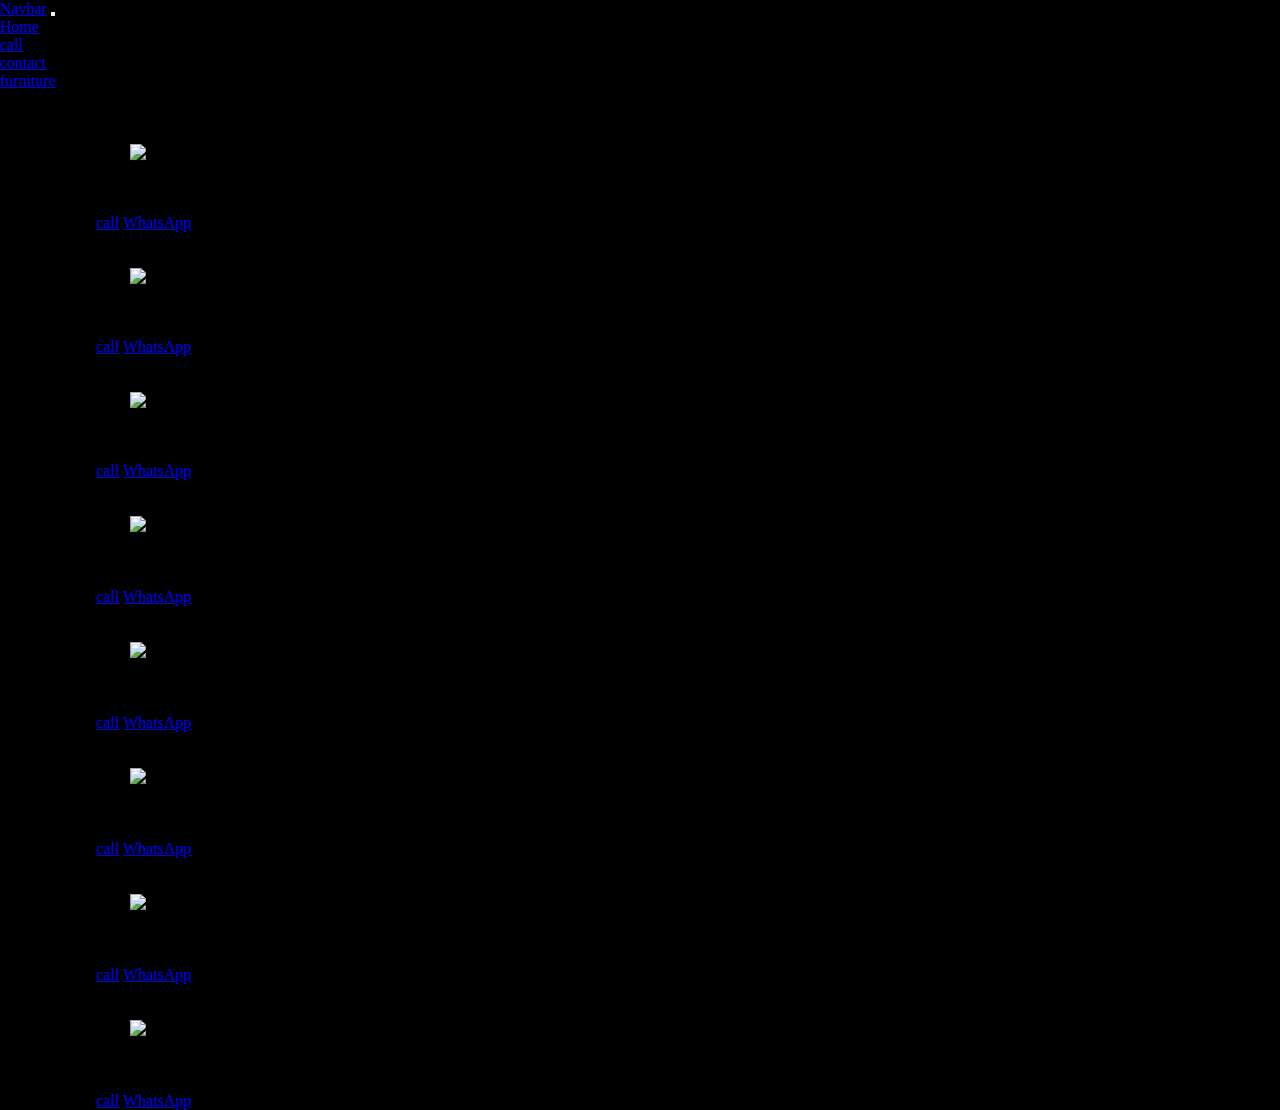
==== furniture.html @ dfdb8ff1 "Add files via upload" ====
<!DOCTYPE html>
<html>

<head>
    <meta charset="UTF-8">
    <meta name="viewport" content="width=device-width, initial-scale=1">
    
    <link href="https://cdn.jsdelivr.net/npm/bootstrap@5.1.1/dist/css/bootstrap.min.css" rel="stylesheet" integrity="sha384-F3w7mX95PdgyTmZZMECAngseQB83DfGTowi0iMjiWaeVhAn4FJkqJByhZMI3AhiU" crossorigin="anonymous">
    <link rel="stylesheet" href="style.css">
    
    <title></title>
</head>

<body>
  
  
  <nav class="navbar navbar-expand-lg navbar-dark bg-dark">
  <div class="container-fluid">
    <a class="navbar-brand" href="#">Navbar</a>
    <button class="navbar-toggler" type="button" data-bs-toggle="collapse" data-bs-target="#navbarNav" aria-controls="navbarNav" aria-expanded="false" aria-label="Toggle navigation">
      <span class="navbar-toggler-icon"></span>
    </button>
    <div class="collapse navbar-collapse" id="navbarNav">
      <ul class="navbar-nav">
        <li class="nav-item">
          <a class="nav-link active" aria-current="page" href="index.html">Home</a>
        </li>
        <li class="nav-item">
          <a class="nav-link" href="tel:9921838422">call</a>
        </li>
        <li class="nav-item">
          <a class="nav-link" href="contact.html">contact</a>
        </li>
         <li class="nav-item">
           <a class="nav-link" href="furniture.html">furniture</a>
         </li>
        
      </ul>
    </div>
  </div>
</nav>
  <br><br>
  
  <div id="f">
    <br>
     <div class="card" style="width: 18rem;" id="post">
       <img src="img/f6.jpg" class="card-img-top" alt="...">
       <div class="card-body">
         <h5 class="card-title">trolley bed</h5>
         <p class="card-text">  
particle board furniture in Pune
place order call this number for wholesale rate
</p>
         <a href="tel:9921838422" class="btn btn-primary">call</a>
         
          <a href="https://wa.me/9921838422" class="btn btn-success">WhatsApp</a>
      
       </div>
     </div>
     
     
      <br><br>
     <div class="card" style="width: 18rem;" id="post">
       <img src="img/f7.jpg" class="card-img-top" alt="...">
       <div class="card-body">
         <h5 class="card-title">LCD bas</h5>
         <p class="card-text">  
particle board furniture in Pune
place order call this number for wholesale rate
</p>
         <a href="tel:9921838422" class="btn btn-primary">call</a>
         
          <a href="https://wa.me/9921838422" class="btn btn-success">WhatsApp</a>
      
       </div>
     </div>
     
     <br><br>
     <div class="card" style="width: 18rem;" id="post">
       <img src="img/f8.jpg" class="card-img-top" alt="...">
       <div class="card-body">
         <h5 class="card-title">sliding door wardrobe</h5>
         <p class="card-text">  
particle board furniture in Pune
place order call this number for wholesale rate
</p>
         <a href="tel:9921838422" class="btn btn-primary">call</a>
         
          <a href="https://wa.me/9921838422" class="btn btn-success">WhatsApp</a>
      
       </div>
     </div>
    
    <br><br>
     <div class="card" style="width: 18rem;" id="post">
       <img src="img/f9.jpg" class="card-img-top" alt="...">
       <div class="card-body">
         corner rack</h5>
         <p class="card-text">  
particle board furniture in Pune
place order call this number for wholesale rate
</p>
         <a href="tel:9921838422" class="btn btn-primary">call</a>
         
          <a href="https://wa.me/9921838422" class="btn btn-success">WhatsApp</a>
      
       </div>
     </div>
    
    <br><br>
     <div class="card" style="width: 18rem;" id="post">
       <img src="img/f10.jpg" class="card-img-top" alt="...">
       <div class="card-body">
         two door design wardrobe</h5>
         <p class="card-text">  
particle board furniture in Pune
place order call this number for wholesale rate
</p>
         <a href="tel:9921838422" class="btn btn-primary">call</a>
         
          <a href="https://wa.me/9921838422" class="btn btn-success">WhatsApp</a>
      
       </div>
     </div>
     
     <br><br>
     <div class="card" style="width: 18rem;" id="post">
       <img src="img/f11.jpg" class="card-img-top" alt="...">
       <div class="card-body">
         3 door shoe rack</h5>
         <p class="card-text">  
particle board furniture in Pune
place order call this number for wholesale rate
</p>
         <a href="tel:9921838422" class="btn btn-primary">call</a>
         
          <a href="https://wa.me/9921838422" class="btn btn-success">WhatsApp</a>
      
       </div>
     </div>
    
    
  
  
   <br><br>
     <div class="card" style="width: 18rem;" id="post">
       <img src="img/f12.jpg" class="card-img-top" alt="...">
       <div class="card-body">
         5 door design wardrobe</h5>
         <p class="card-text">  
particle board furniture in Pune
place order call this number for wholesale rate
</p>
         <a href="tel:9921838422" class="btn btn-primary">call</a>
         
          <a href="https://wa.me/9921838422" class="btn btn-success">WhatsApp</a>
      
       </div>
     </div>
     
      <br><br>
     <div class="card" style="width: 18rem;" id="post">
       <img src="img/f13.jpg" class="card-img-top" alt="...">
       <div class="card-body">
         5 door design wardrobe</h5>
         <p class="card-text">  
particle board furniture in Pune
place order call this number for wholesale rate
</p>
         <a href="tel:9921838422" class="btn btn-primary">call</a>
         
          <a href="https://wa.me/9921838422" class="btn btn-success">WhatsApp</a>
      
       </div>
     </div>
     
    
    <!--div-->
  </div>


<!-- Project -->
<script src="https://cdn.jsdelivr.net/npm/bootstrap@5.1.1/dist/js/bootstrap.bundle.min.js" integrity="sha384-/bQdsTh/da6pkI1MST/rWKFNjaCP5gBSY4sEBT38Q/9RBh9AH40zEOg7Hlq2THRZ" crossorigin="anonymous"></script>
<script src="https://cdn.jsdelivr.net/npm/@popperjs/core@2.9.3/dist/umd/popper.min.js" integrity="sha384-W8fXfP3gkOKtndU4JGtKDvXbO53Wy8SZCQHczT5FMiiqmQfUpWbYdTil/SxwZgAN" crossorigin="anonymous"></script>
<script src="https://cdn.jsdelivr.net/npm/bootstrap@5.1.1/dist/js/bootstrap.min.js" integrity="sha384-skAcpIdS7UcVUC05LJ9Dxay8AXcDYfBJqt1CJ85S/CFujBsIzCIv+l9liuYLaMQ/" crossorigin="anonymous"></script>
</body>


</html>
---- style.css ----
*{
  margin: 0;
  padding: 0;
  box-sizing: border-box;
}

body{
  
  background-color: black;
  
}
#img{
  
  
}

#post {
  border-radius: 10px;
  padding: center ;
}

#see{
  text-align: center;
}

#f{
text-align: center;
  
}
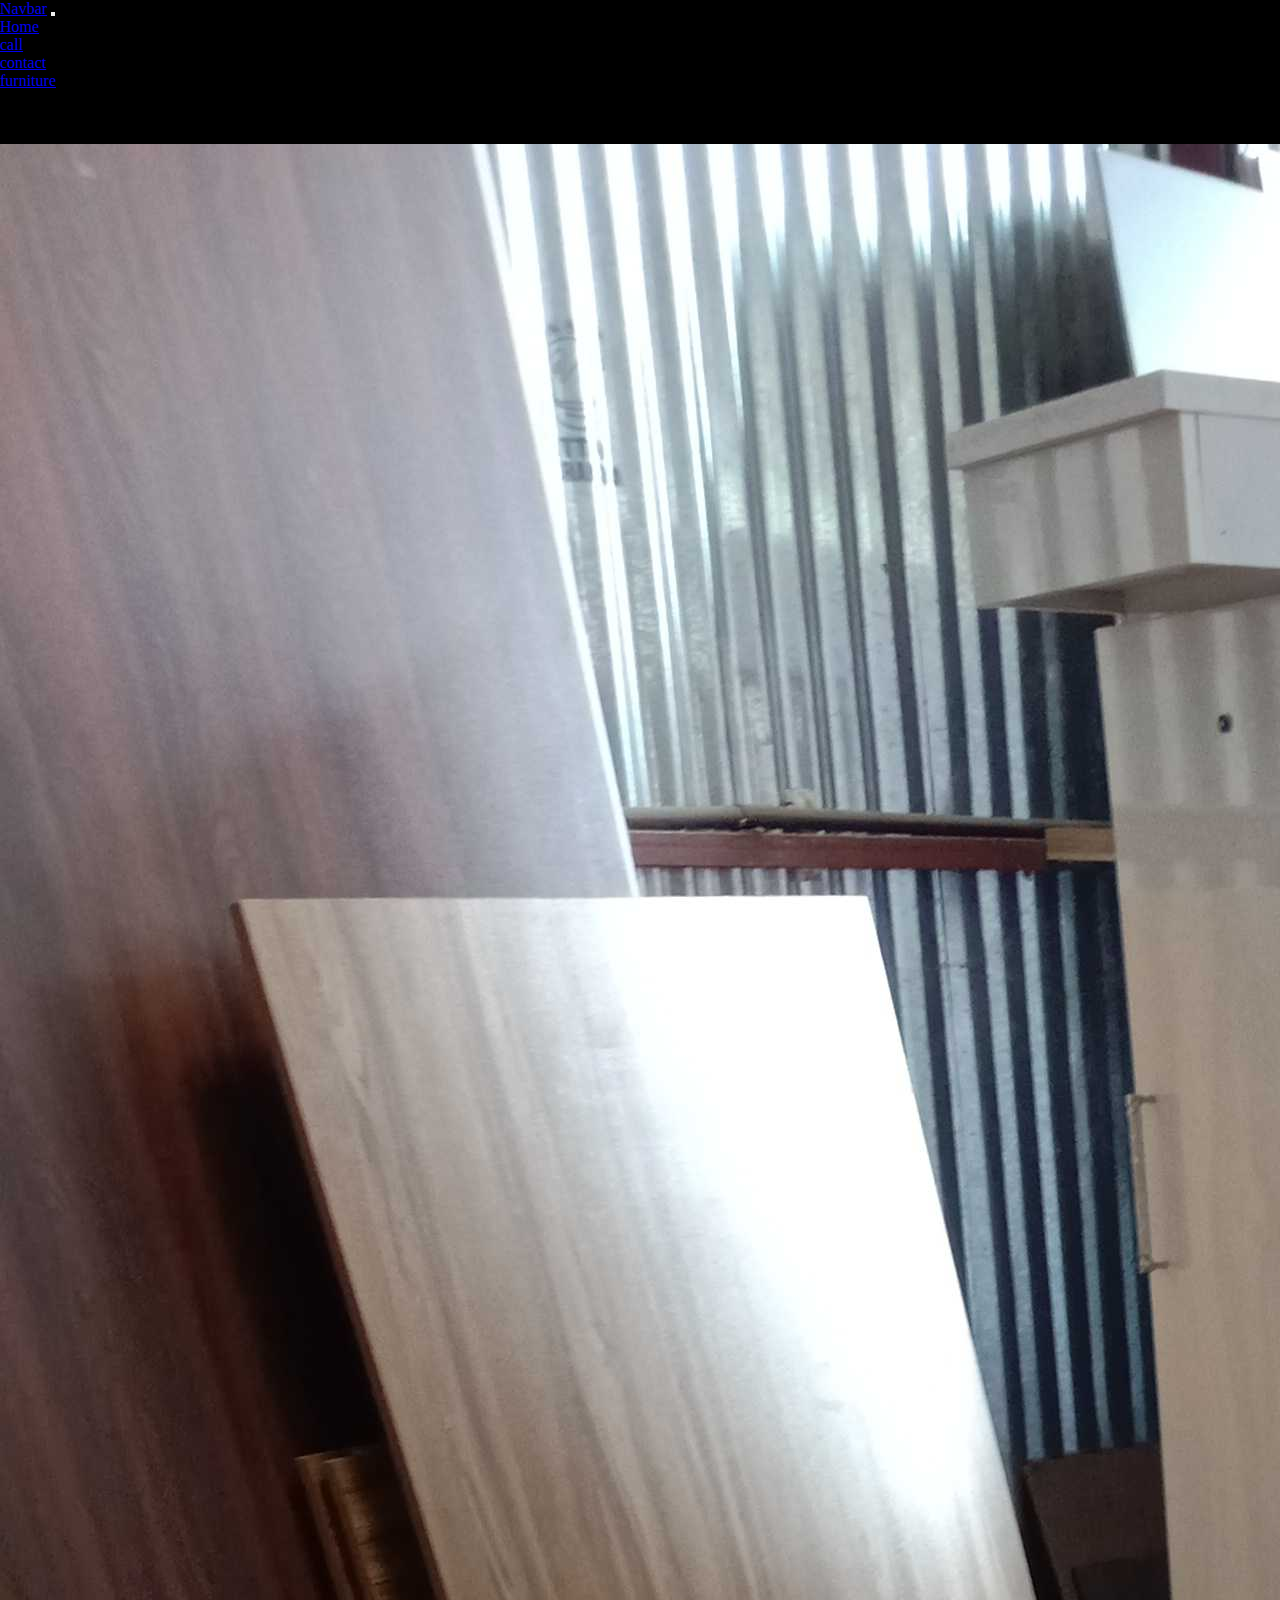
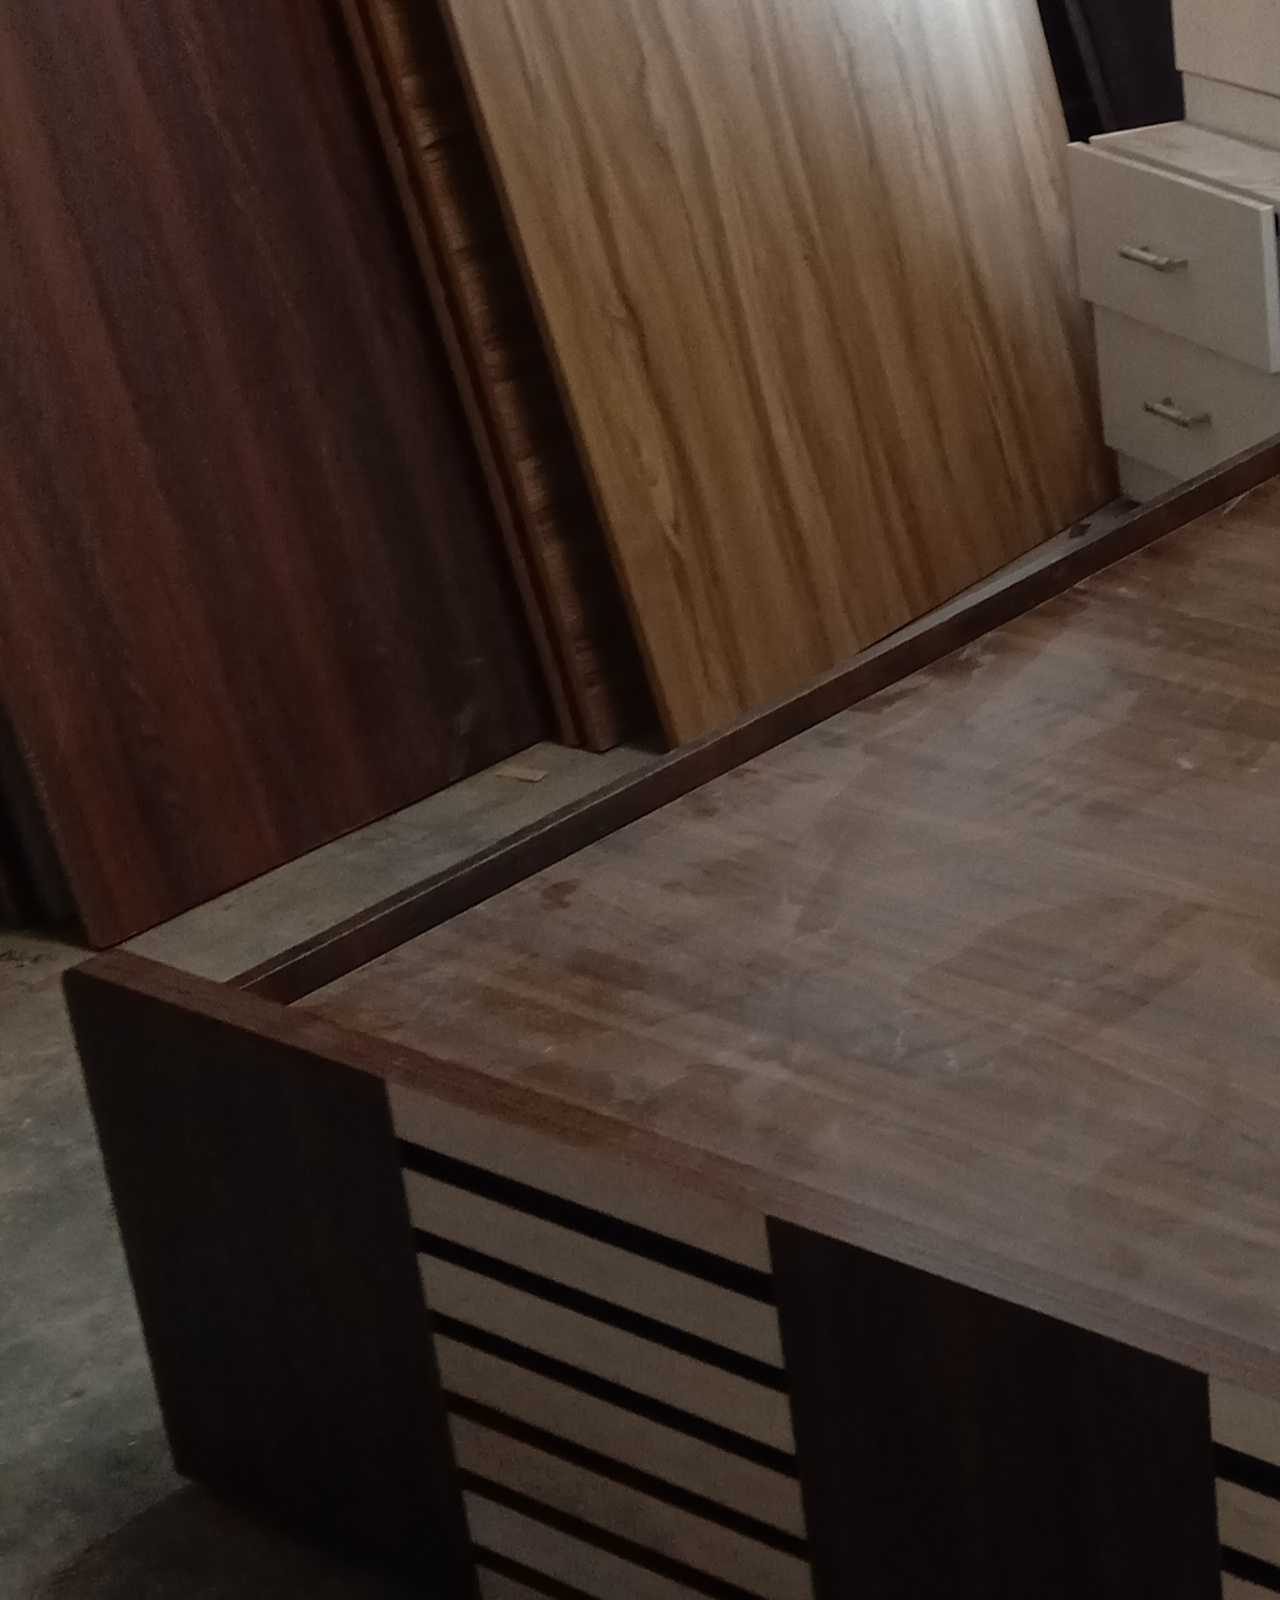
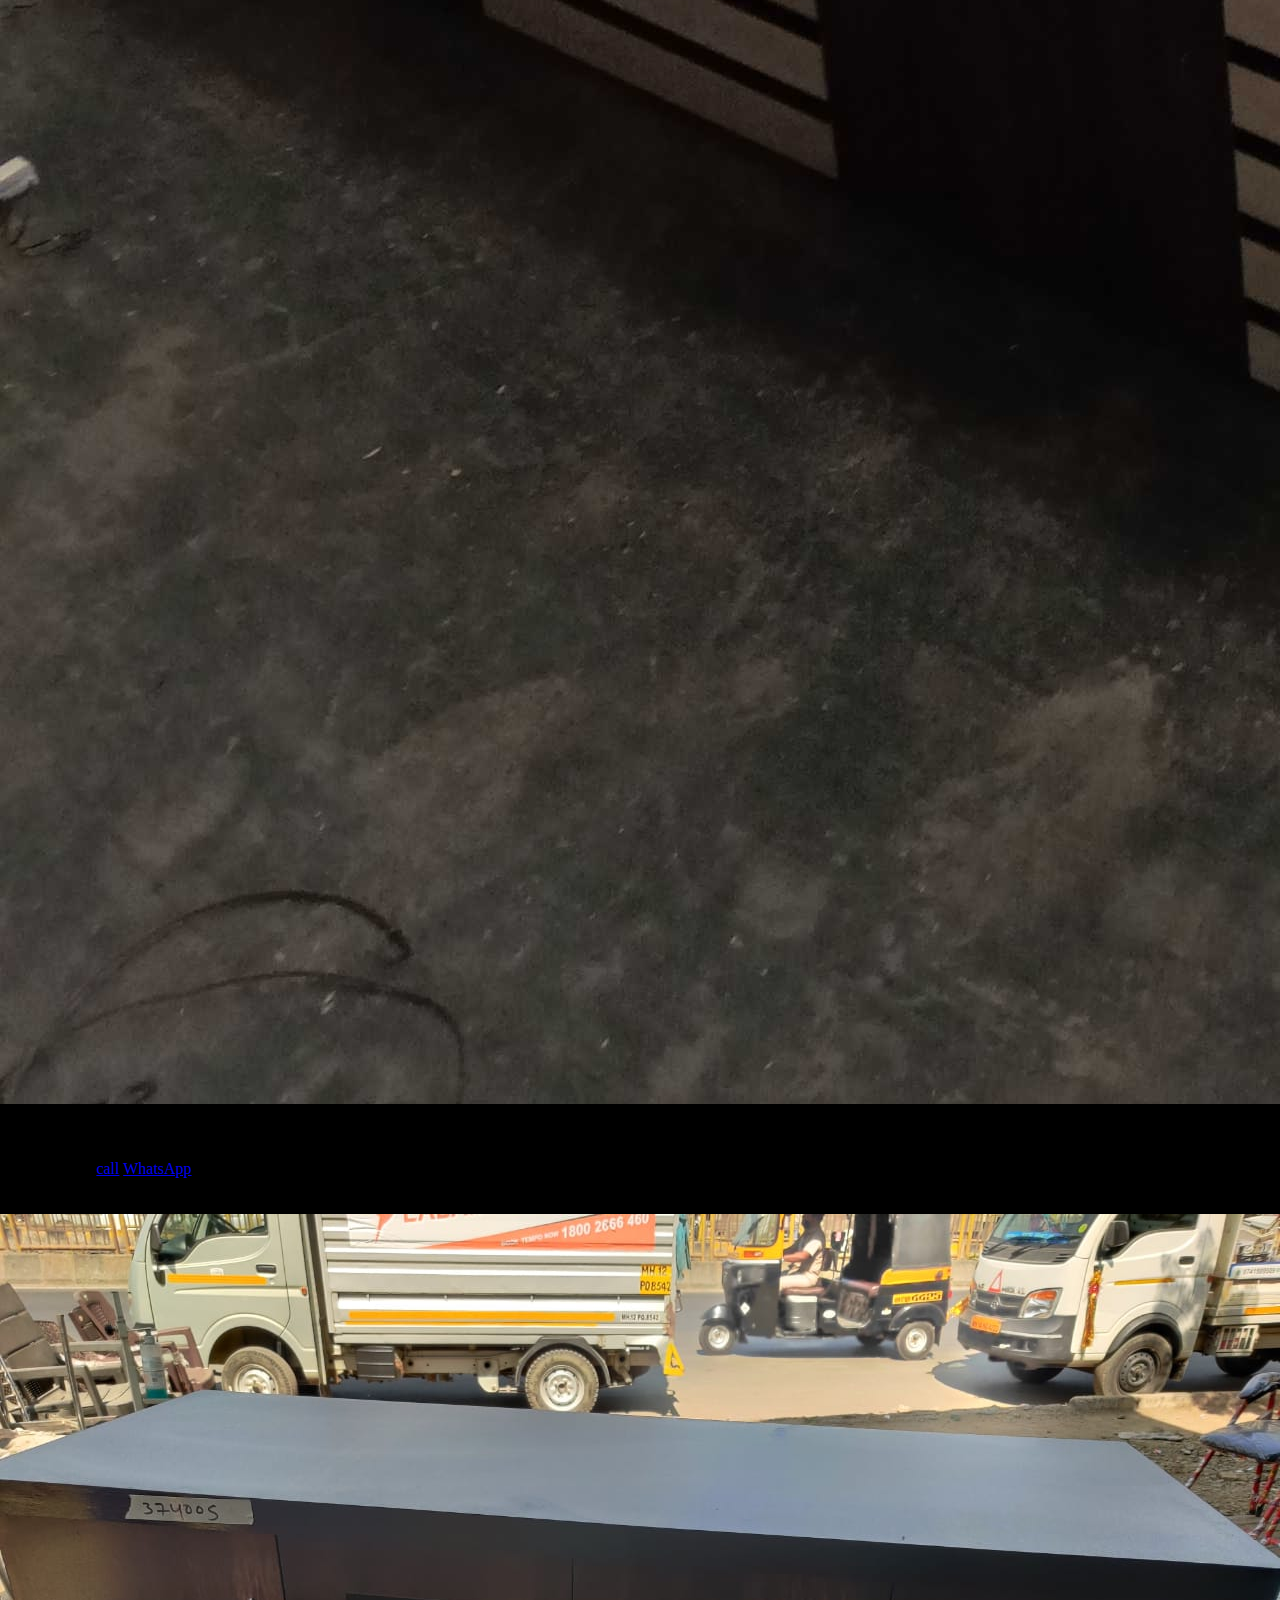
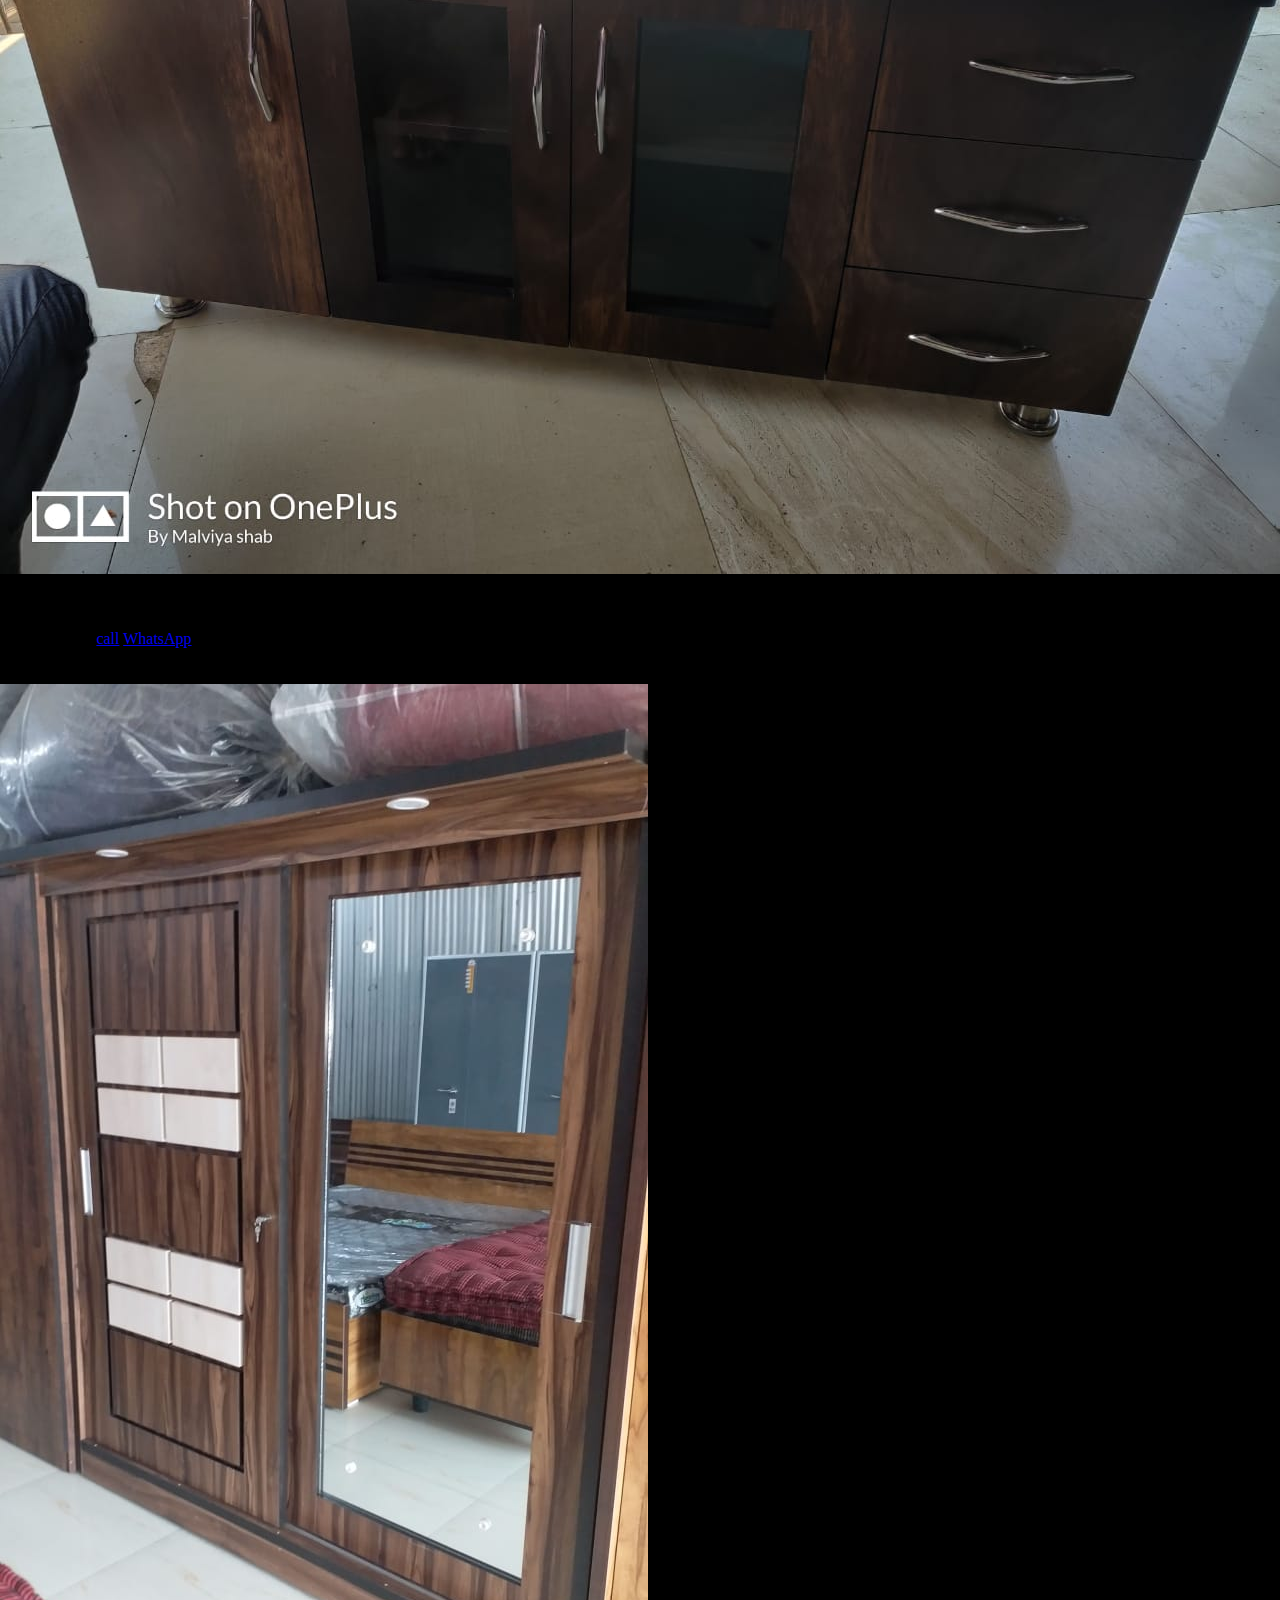
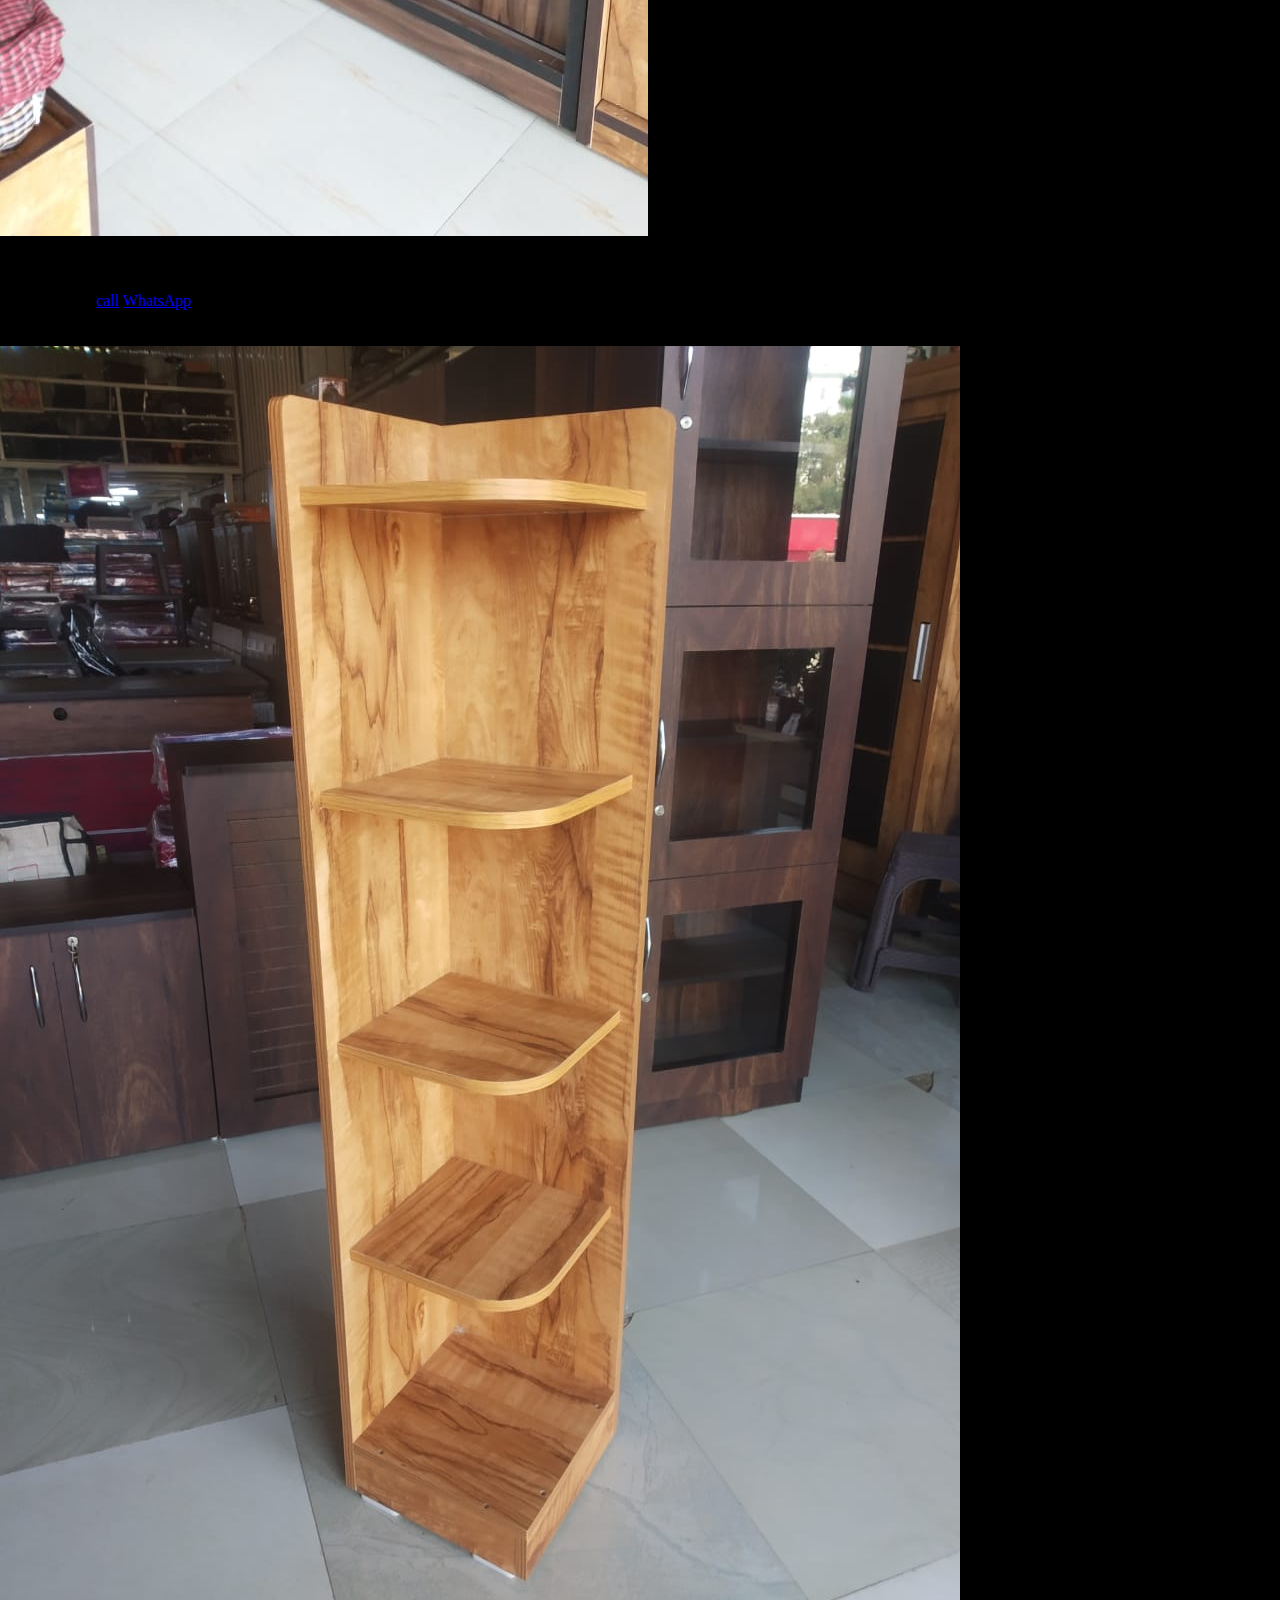
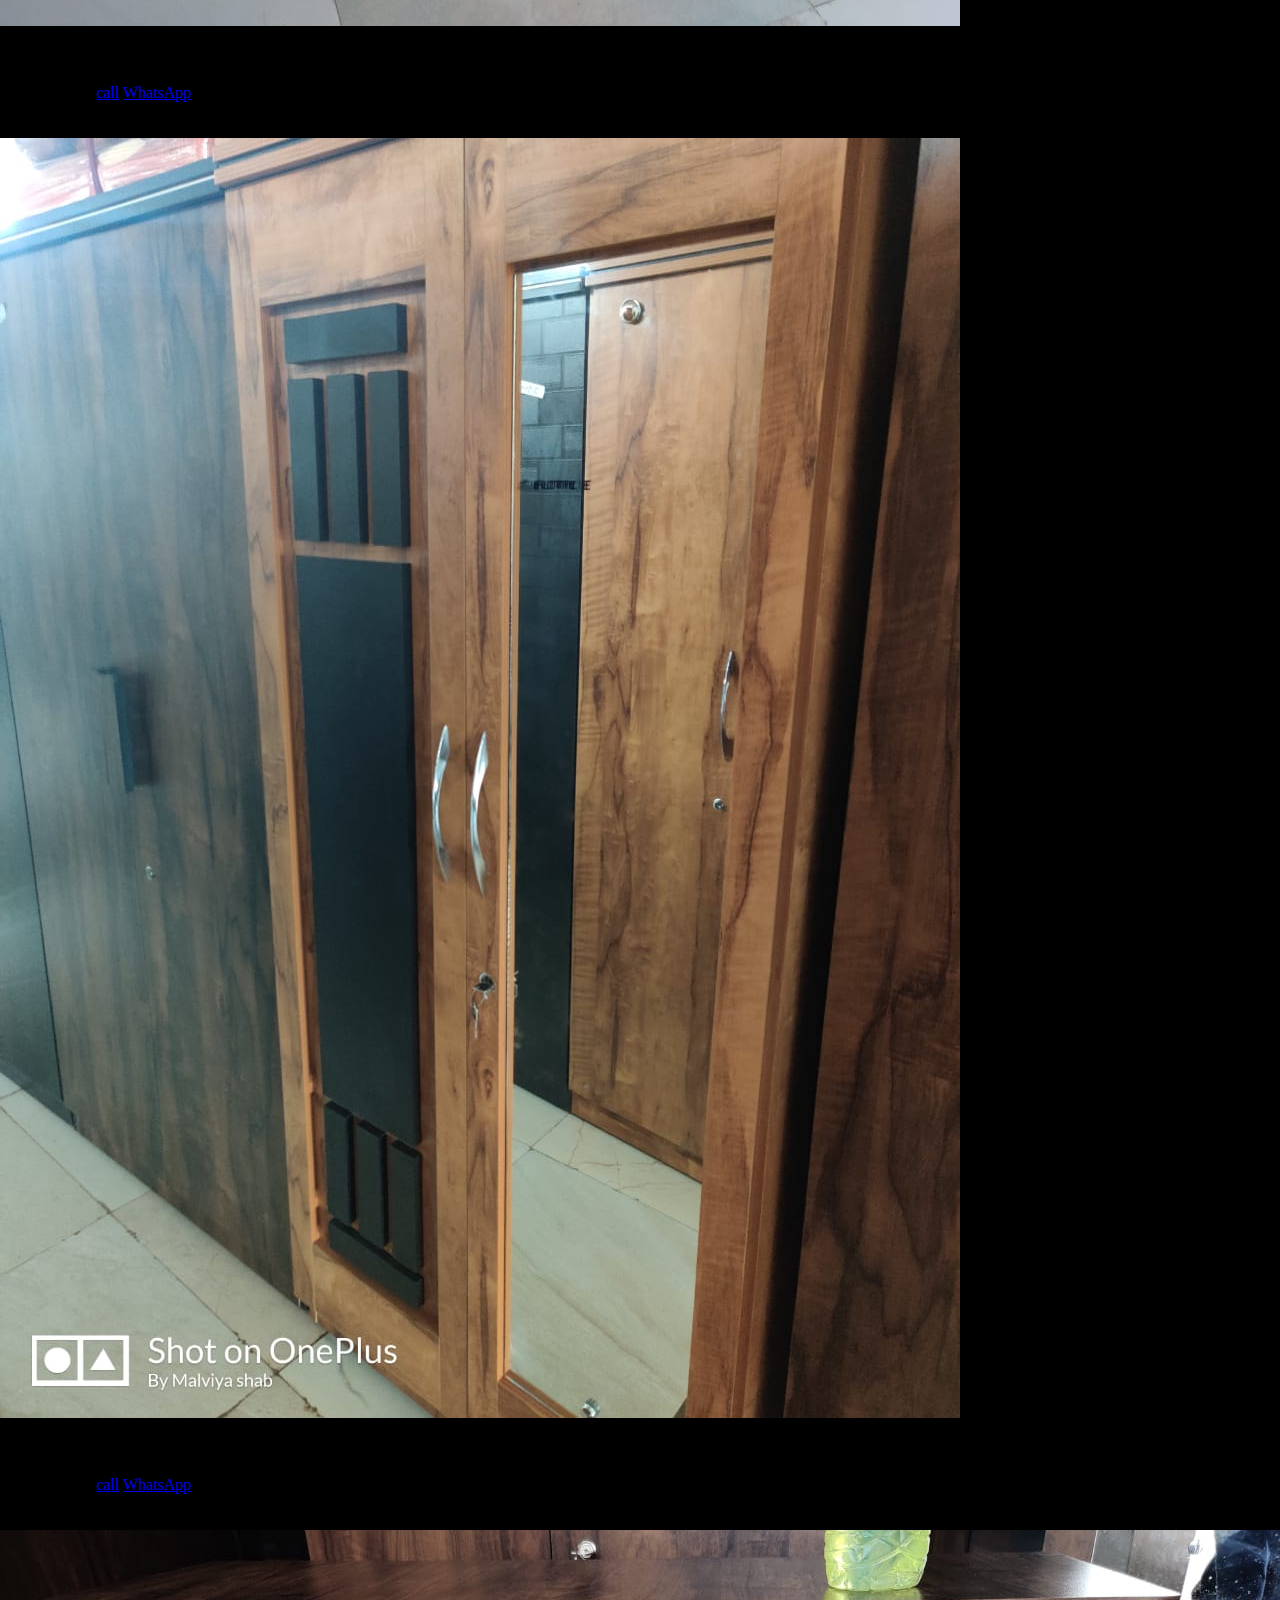
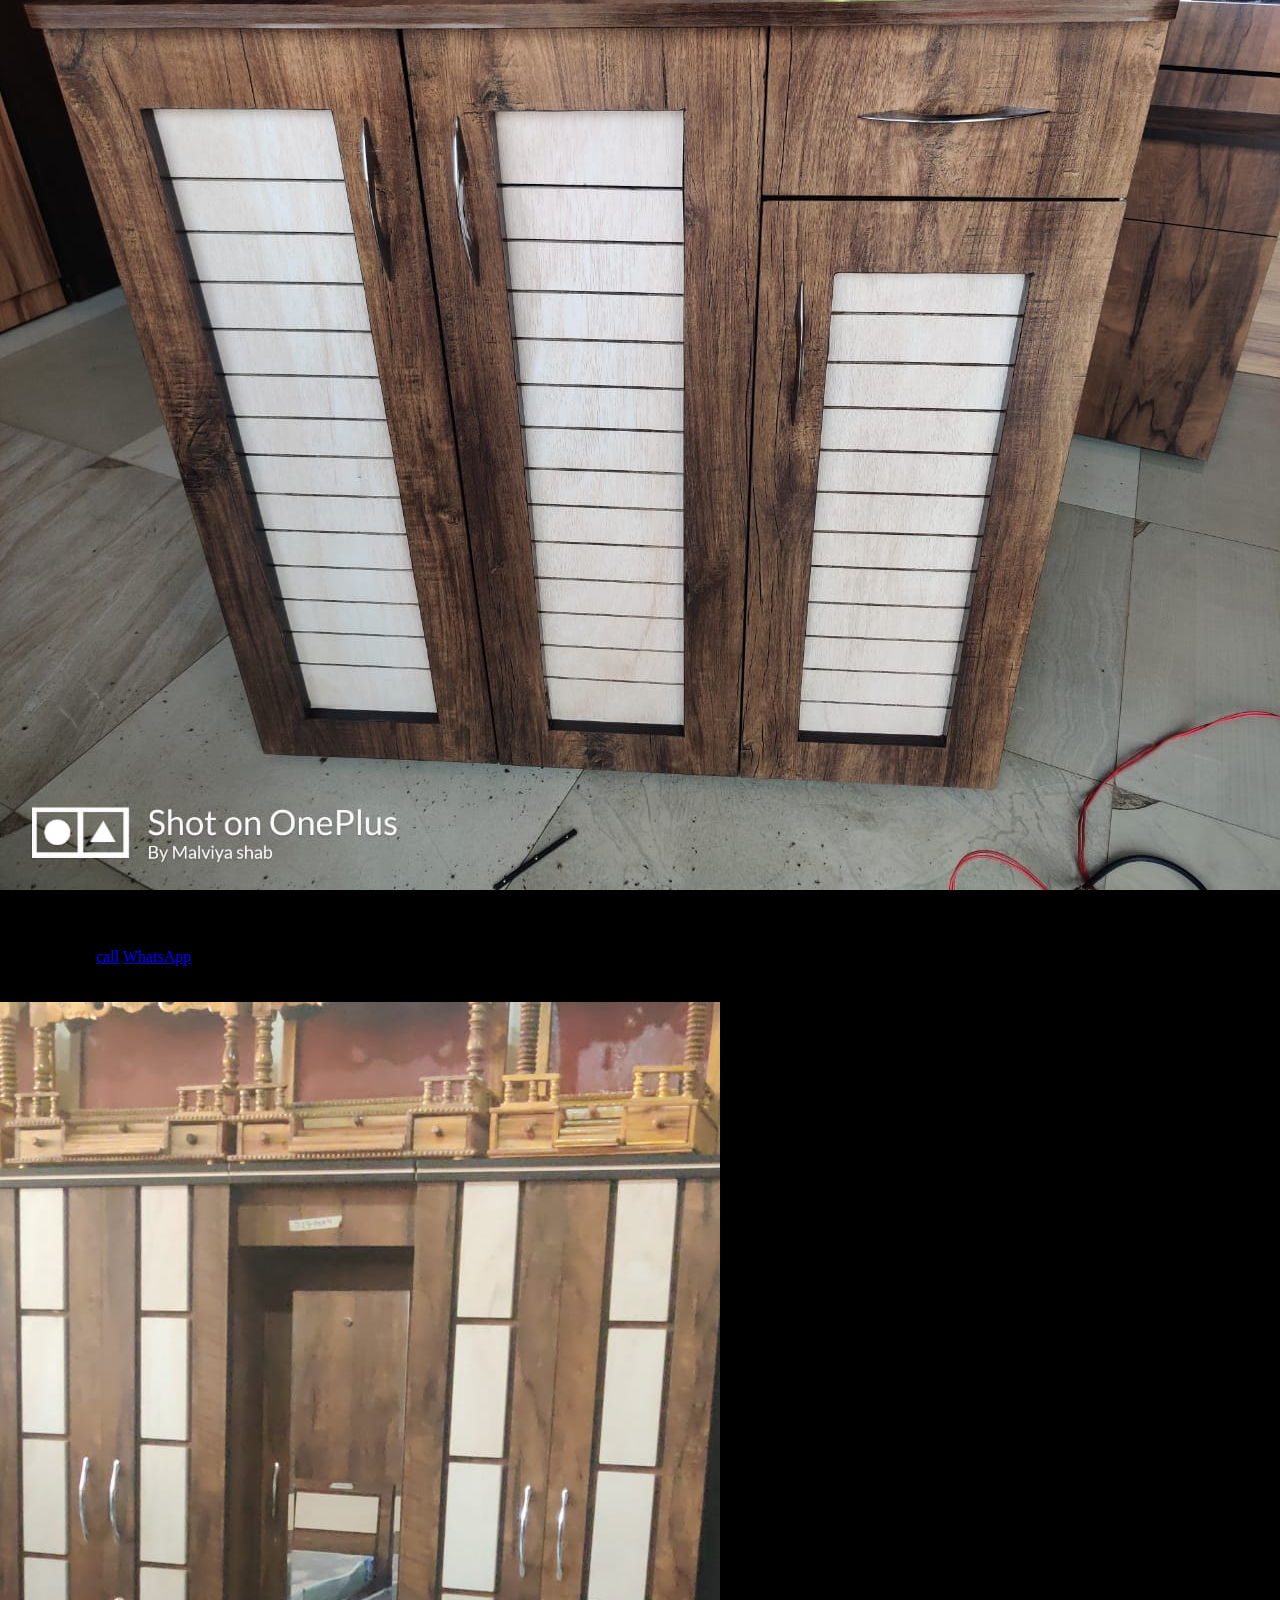
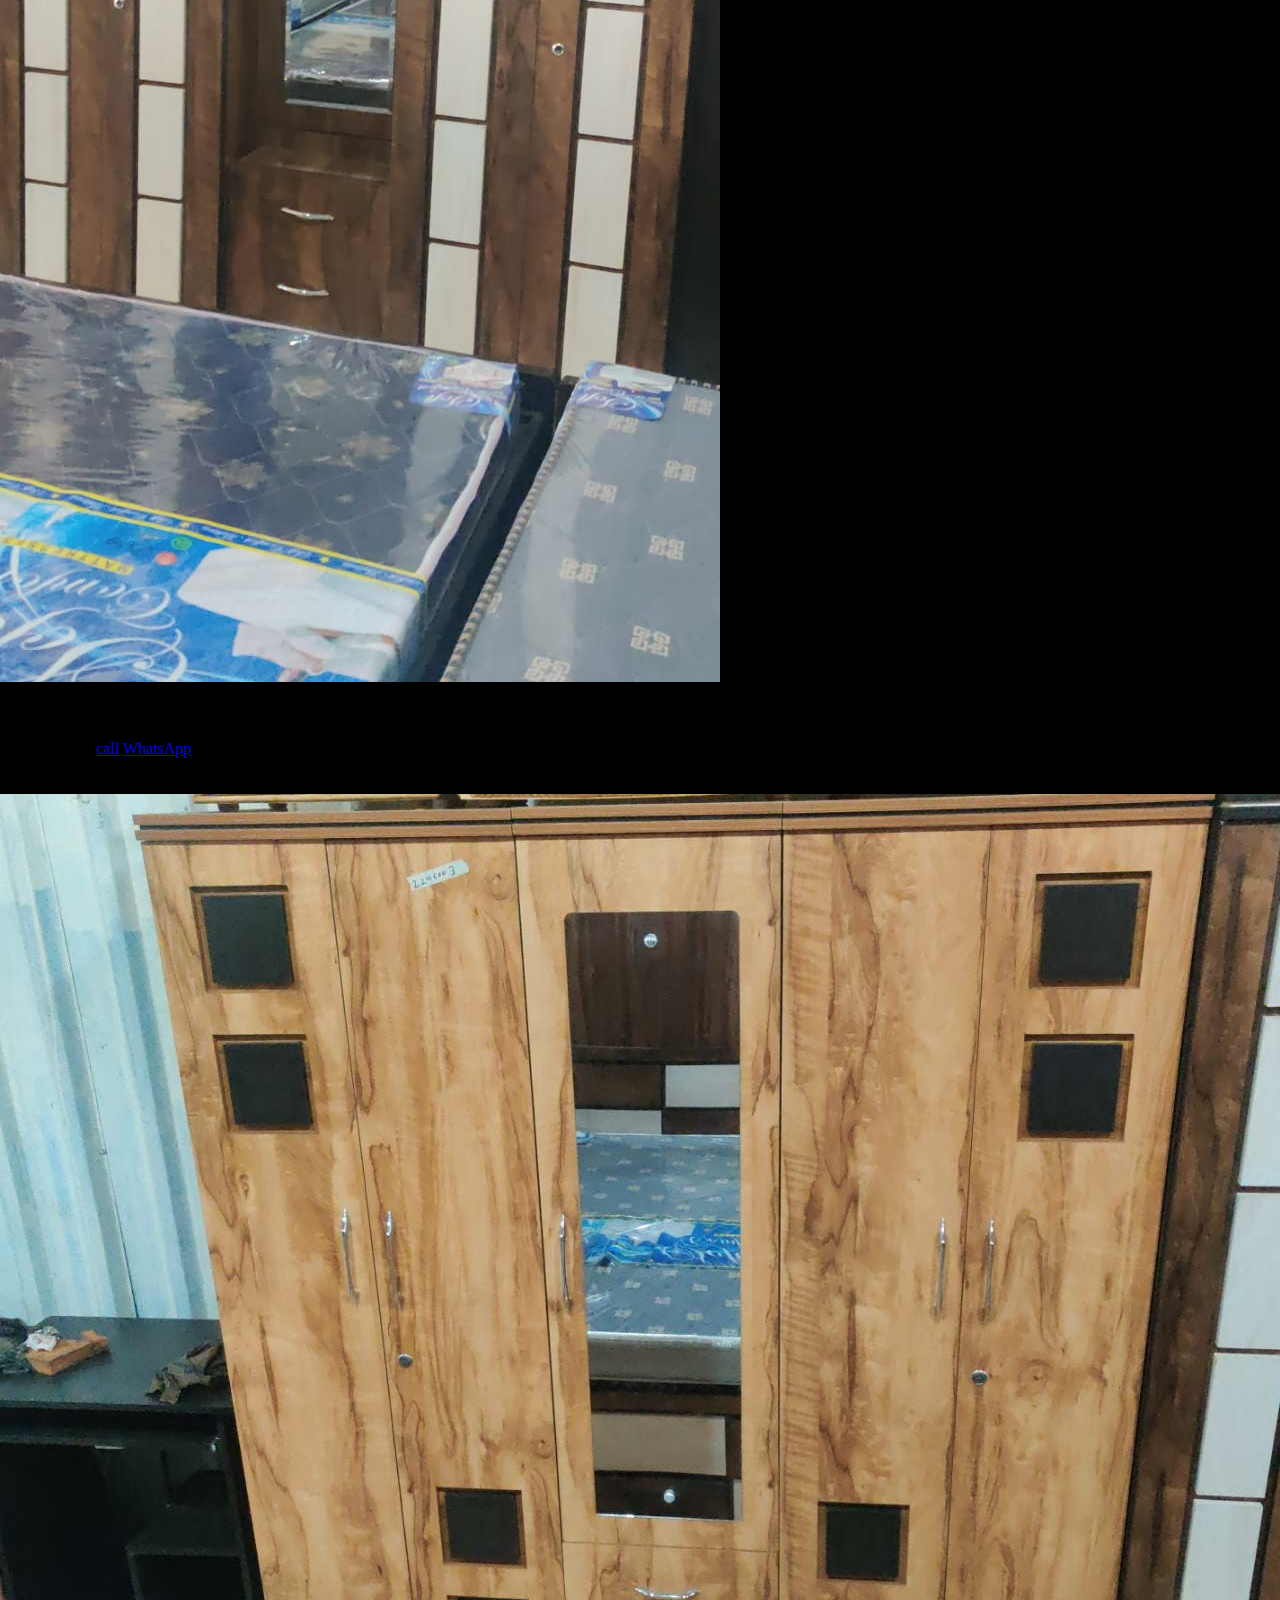
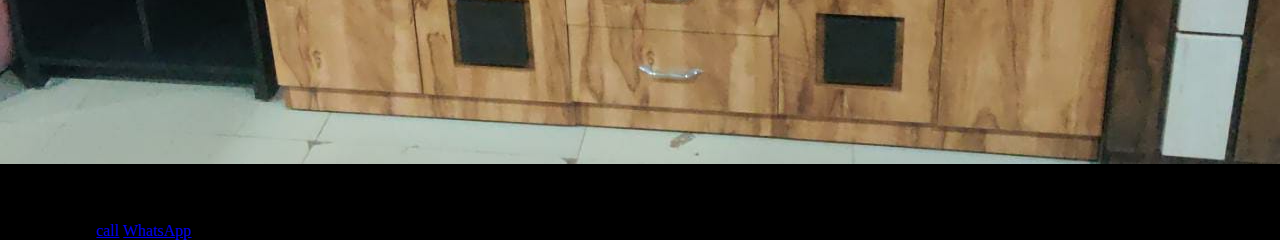
==== commit bb838589: "Update furniture.html" ====
--- a/furniture.html
+++ b/furniture.html
@@ -44,7 +44,7 @@
   <div id="f">
     <br>
      <div class="card" style="width: 18rem;" id="post">
-       <img src="img/f6.jpg" class="card-img-top" alt="...">
+       <img src="f6.jpg" class="card-img-top" alt="...">
        <div class="card-body">
          <h5 class="card-title">trolley bed</h5>
          <p class="card-text">  
@@ -61,7 +61,7 @@
      
       <br><br>
      <div class="card" style="width: 18rem;" id="post">
-       <img src="img/f7.jpg" class="card-img-top" alt="...">
+       <img src="f7.jpg" class="card-img-top" alt="...">
        <div class="card-body">
          <h5 class="card-title">LCD bas</h5>
          <p class="card-text">  
@@ -77,7 +77,7 @@
      
      <br><br>
      <div class="card" style="width: 18rem;" id="post">
-       <img src="img/f8.jpg" class="card-img-top" alt="...">
+       <img src="f8.jpg" class="card-img-top" alt="...">
        <div class="card-body">
          <h5 class="card-title">sliding door wardrobe</h5>
          <p class="card-text">  
@@ -93,7 +93,7 @@
     
     <br><br>
      <div class="card" style="width: 18rem;" id="post">
-       <img src="img/f9.jpg" class="card-img-top" alt="...">
+       <img src="f9.jpg" class="card-img-top" alt="...">
        <div class="card-body">
          corner rack</h5>
          <p class="card-text">  
@@ -109,7 +109,7 @@
     
     <br><br>
      <div class="card" style="width: 18rem;" id="post">
-       <img src="img/f10.jpg" class="card-img-top" alt="...">
+       <img src="f10.jpg" class="card-img-top" alt="...">
        <div class="card-body">
          two door design wardrobe</h5>
          <p class="card-text">  
@@ -125,7 +125,7 @@
      
      <br><br>
      <div class="card" style="width: 18rem;" id="post">
-       <img src="img/f11.jpg" class="card-img-top" alt="...">
+       <img src="f11.jpg" class="card-img-top" alt="...">
        <div class="card-body">
          3 door shoe rack</h5>
          <p class="card-text">  
@@ -144,7 +144,7 @@
   
    <br><br>
      <div class="card" style="width: 18rem;" id="post">
-       <img src="img/f12.jpg" class="card-img-top" alt="...">
+       <img src="f12.jpg" class="card-img-top" alt="...">
        <div class="card-body">
          5 door design wardrobe</h5>
          <p class="card-text">  
@@ -160,7 +160,7 @@
      
       <br><br>
      <div class="card" style="width: 18rem;" id="post">
-       <img src="img/f13.jpg" class="card-img-top" alt="...">
+       <img src="f13.jpg" class="card-img-top" alt="...">
        <div class="card-body">
          5 door design wardrobe</h5>
          <p class="card-text">  
@@ -186,4 +186,4 @@
 </body>
 
 
-</html>+</html>
